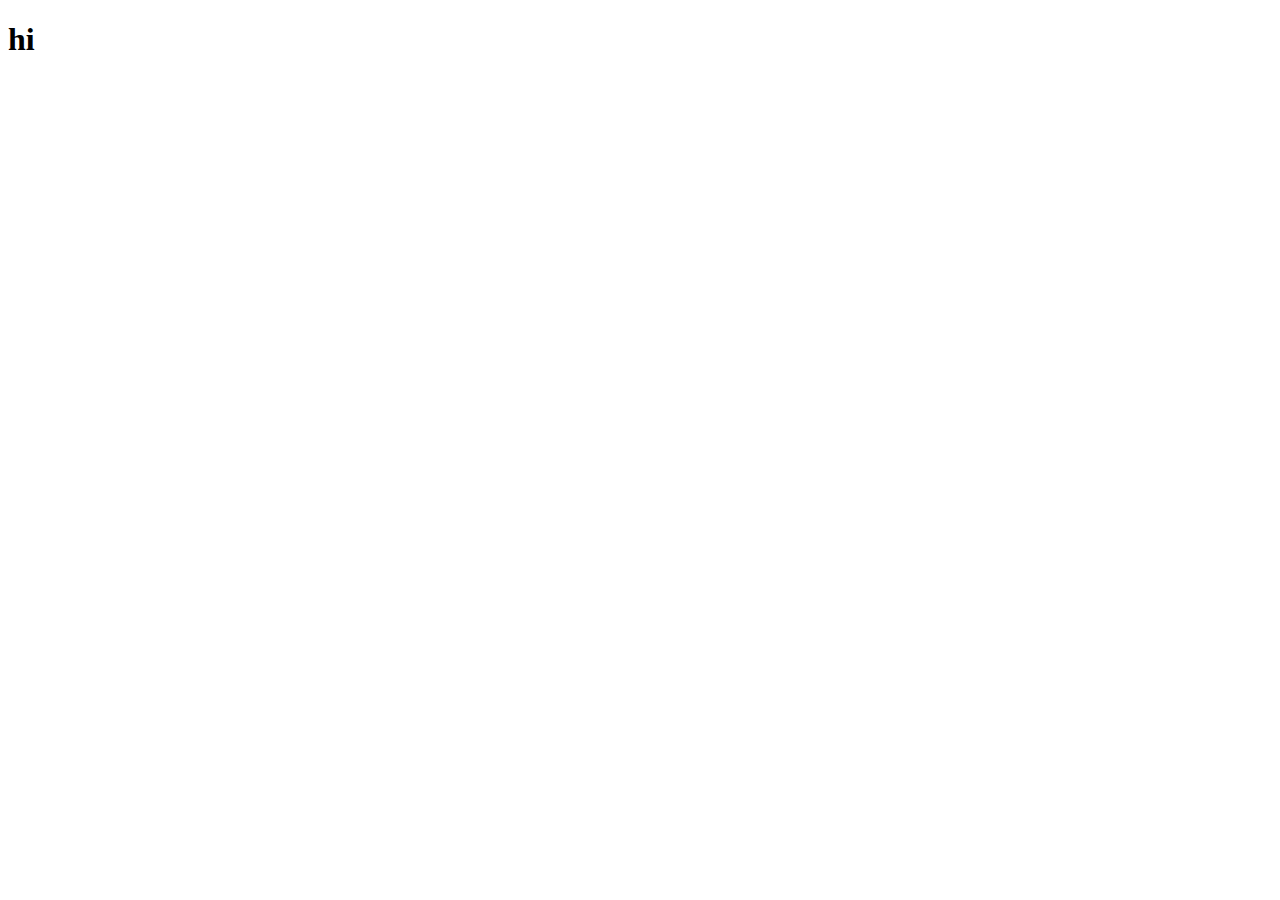
==== index.html @ d84f413f "first commit" ====
<!DOCTYPE html>
<html lang="en">

<head>
    <meta charset="UTF-8">
    <meta http-equiv="X-UA-Compatible" content="IE=edge">
    <meta name="viewport" content="width=device-width, initial-scale=1.0">
    <title>Document</title>
</head>

<body>
    <h1 id="s">hi</h1>
    <script>
        document.getElementById('s').addEventListener('click', function () {
            window.location.href = '/pages/todo.html'
        })
    </script>
</body>

</html>
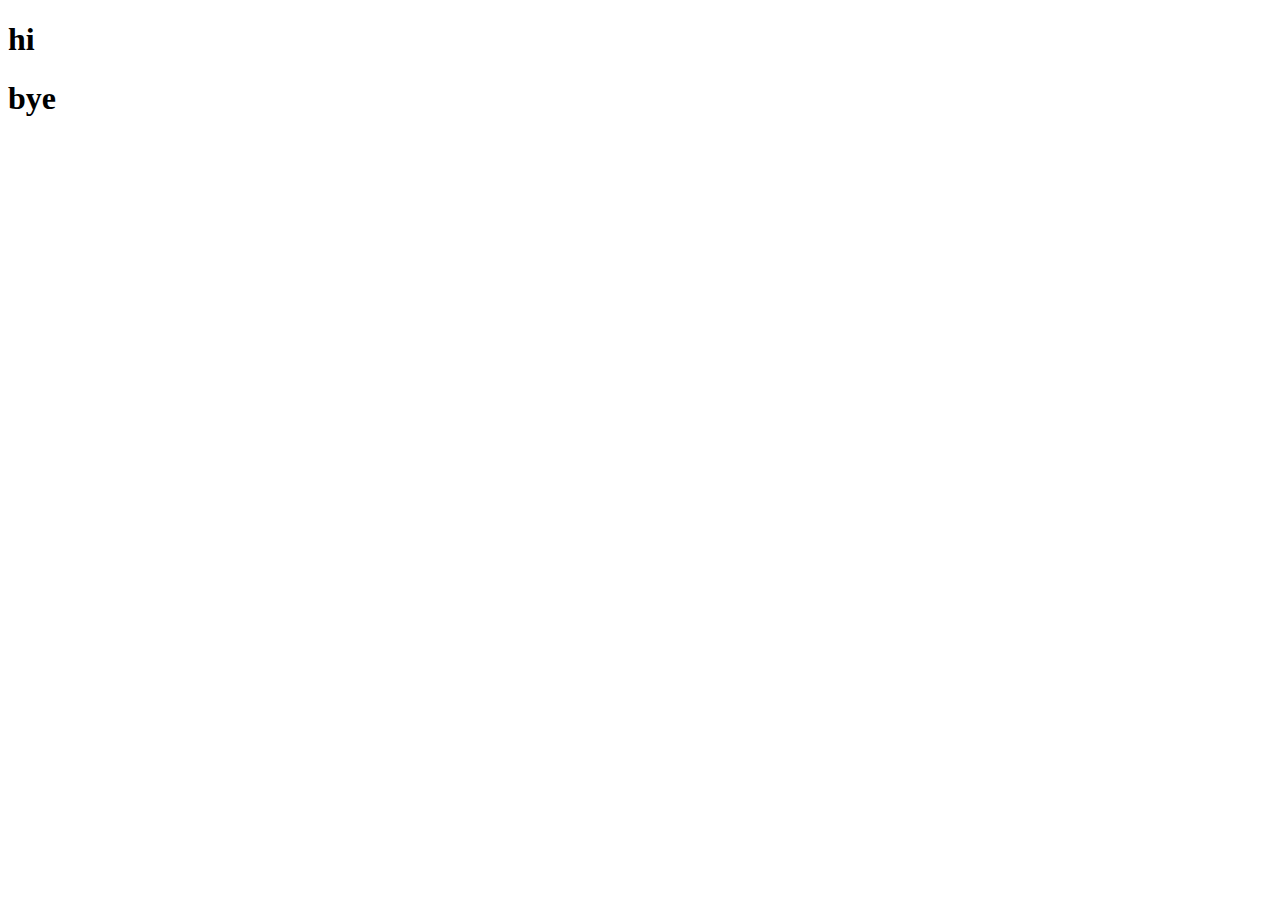
==== commit 3feaf059: "done functionality for single food view" ====
--- a/index.html
+++ b/index.html
@@ -10,9 +10,61 @@
 
 <body>
     <h1 id="s">hi</h1>
+    <h1 id="y">bye</h1>
+    <!-- <h1>Items adding : <span id="added">0</span></h1>
+    <div>
+        <p>sdsd</p>
+        <button class="adding">add</button>
+    </div>
+    <div>
+        <p>1sdsd</p>
+        <button class="adding">add1</button>
+    </div>
+    <div>
+        <p>2sdsd</p>
+        <button class="adding">add2</button>
+    </div>
+    <div>
+        <p>3sdsd</p>
+        <button class="adding">add3</button>
+    </div>
+    <div>
+        <p>4sdsd</p>
+        <button class="adding">add4</button>
+    </div>
+    <div>
+        <p>5sdsd</p>
+        <button class="adding">add5</button>
+    </div>
+    <ol id="my-ol">
+
+    </ol> -->
     <script>
+        // const array = []
+        // const cards = document.getElementsByClassName('adding')
+        // for (const card of cards) {
+        //     card.addEventListener('click', function (e) {
+        //         console.log(document.getElementById('my-ol').children.length);
+        //         if (array.length <= 4) {
+        //             e.target.setAttribute('disabled', true)
+        //             e.target.style.backgroundColor = 'black'
+        //             const player = e.target.parentNode.children[0].innerText
+        //             array.push(player)
+        //             document.getElementById('added').innerText = parseInt(document.getElementById('added').innerText) + 1
+        //             const li = document.createElement('li')
+        //             li.innerText = player
+        //             document.getElementById('my-ol').appendChild(li)
+        //         }
+        //         else {
+        //             alert('Maximum Capacity exceeded')
+        //         }
+        //     })
+        // }
         document.getElementById('s').addEventListener('click', function () {
             window.location.href = '/pages/todo.html'
+        })
+        document.getElementById('y').addEventListener('click', function () {
+            window.location.href = '/pages/mealdb.html'
         })
     </script>
 </body>
